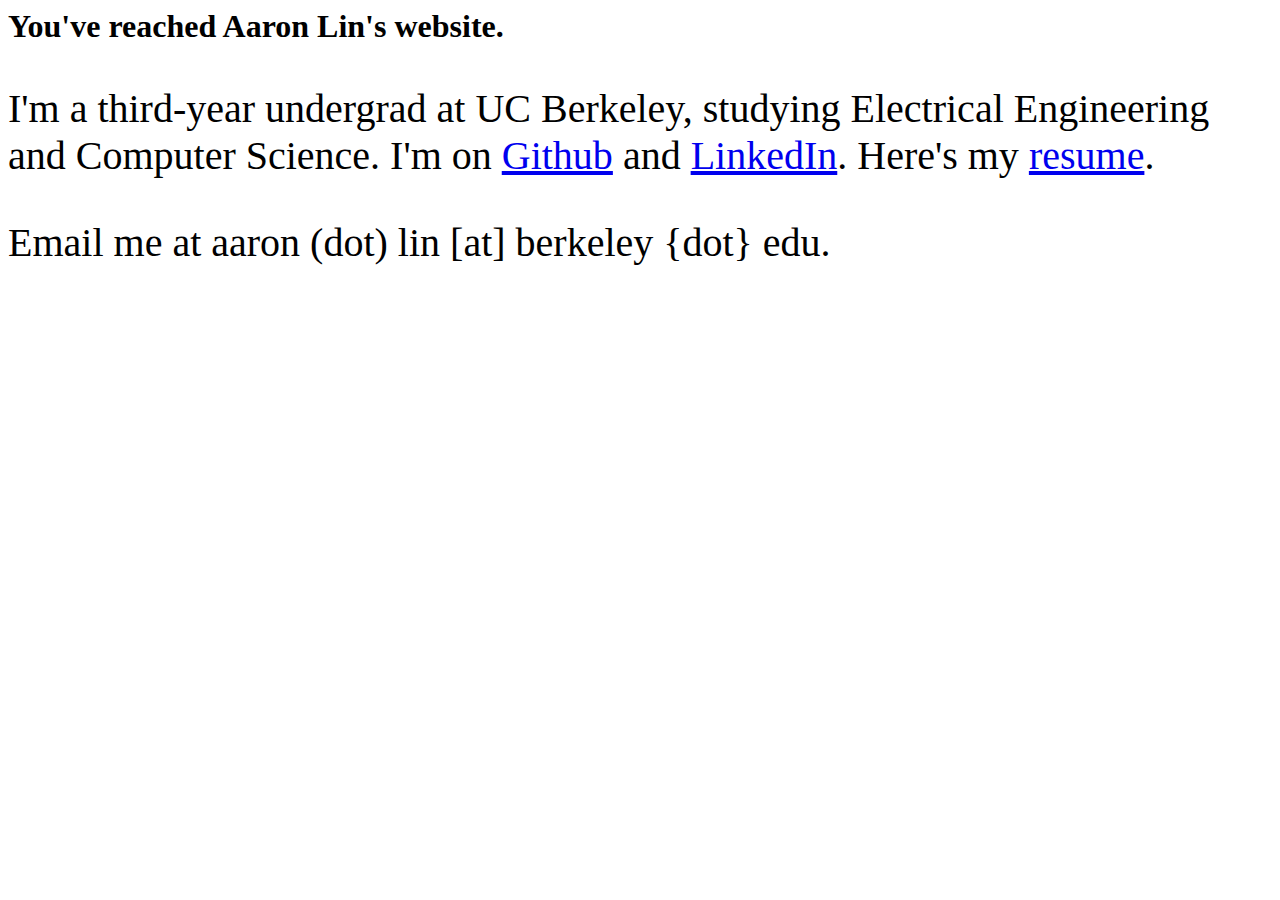
==== index.html @ f5c4fd57 "Updating content" ====
<html>
  <head>
    <link href="styles.css" rel="stylesheet">
  </head>
  <body>
    <h1>You've reached Aaron Lin's website.</h1>
    <p>I'm a third-year undergrad at UC Berkeley, studying Electrical Engineering and Computer Science.
      I'm on <a href="https://github.com/lin-aaron/">Github</a> and <a href="https://linkedin.com/in/aaron-lin8">LinkedIn</a>.
      Here's my <a href="resources/cv.pdf">resume</a>.
    </p>
    <p>Email me at aaron (dot) lin [at] berkeley {dot} edu.</p>
  </body>
</html>
---- styles.css ----
body{
	font-family: 'Garamond';
}
h1{
	margin: auto;
}
p{
	font-size: 30pt;
}
.green{
	color: 'forestgreen';
}
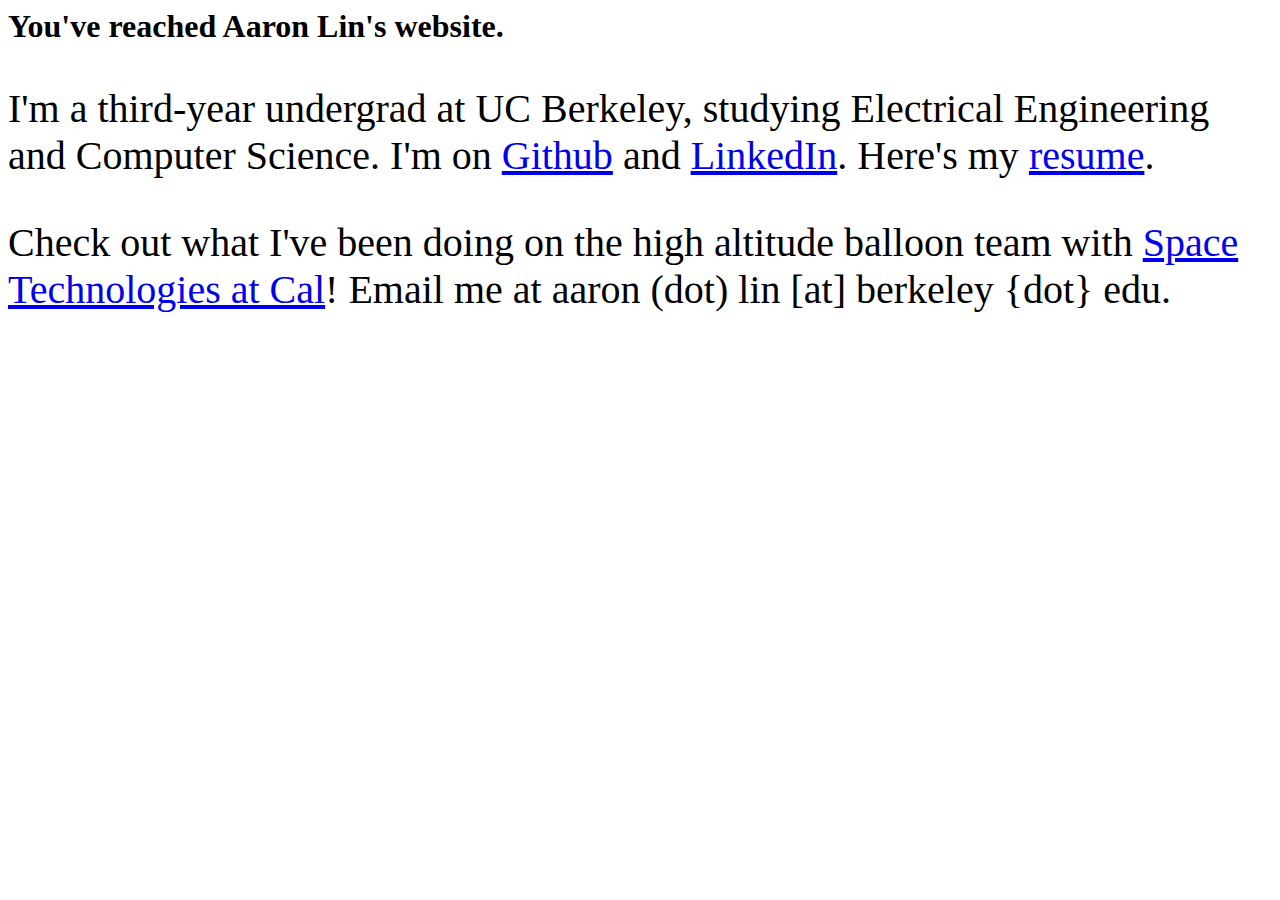
==== commit b5eda7ac: "add stac link" ====
--- a/index.html
+++ b/index.html
@@ -8,6 +8,7 @@
       I'm on <a href="https://github.com/lin-aaron/">Github</a> and <a href="https://linkedin.com/in/aaron-lin8">LinkedIn</a>.
       Here's my <a href="resources/cv.pdf">resume</a>.
     </p>
-    <p>Email me at aaron (dot) lin [at] berkeley {dot} edu.</p>
+    <p>Check out what I've been doing on the high altitude balloon team with <a href="https://stac.berkeley.edu/">Space Technologies at Cal</a>!
+      Email me at aaron (dot) lin [at] berkeley {dot} edu.</p>
   </body>
 </html>
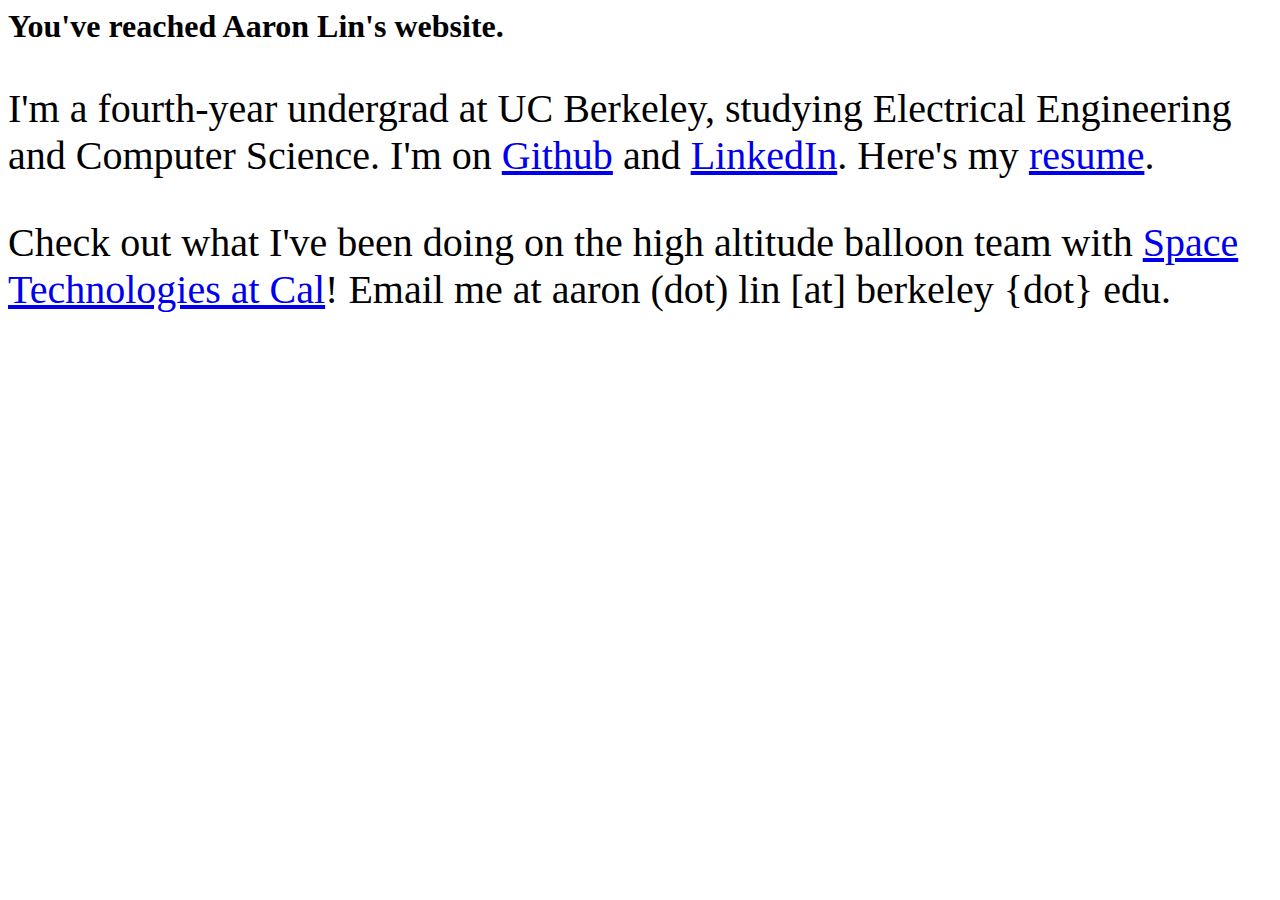
==== commit c267ab9b: "Update index.html" ====
--- a/index.html
+++ b/index.html
@@ -4,9 +4,9 @@
   </head>
   <body>
     <h1>You've reached Aaron Lin's website.</h1>
-    <p>I'm a third-year undergrad at UC Berkeley, studying Electrical Engineering and Computer Science.
+    <p>I'm a fourth-year undergrad at UC Berkeley, studying Electrical Engineering and Computer Science.
       I'm on <a href="https://github.com/lin-aaron/">Github</a> and <a href="https://linkedin.com/in/aaron-lin8">LinkedIn</a>.
-      Here's my <a href="resources/cv.pdf">resume</a>.
+      Here's my <a href="resources/Aaron Lin CV.pdf">resume</a>.
     </p>
     <p>Check out what I've been doing on the high altitude balloon team with <a href="https://stac.berkeley.edu/">Space Technologies at Cal</a>!
       Email me at aaron (dot) lin [at] berkeley {dot} edu.</p>
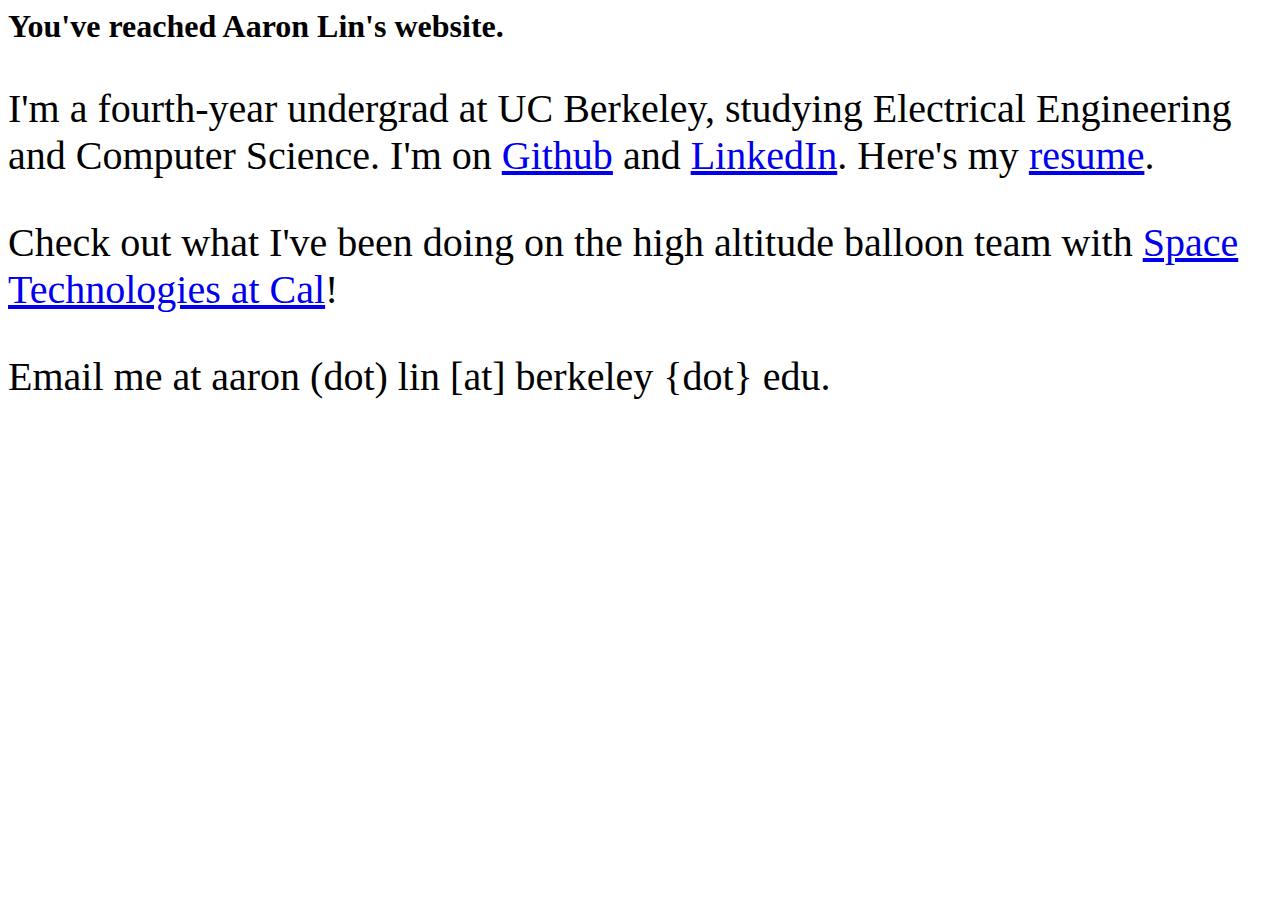
==== commit 71418e24: "acnh" ====
--- a/index.html
+++ b/index.html
@@ -8,7 +8,7 @@
       I'm on <a href="https://github.com/lin-aaron/">Github</a> and <a href="https://linkedin.com/in/aaron-lin8">LinkedIn</a>.
       Here's my <a href="resources/Aaron Lin CV.pdf">resume</a>.
     </p>
-    <p>Check out what I've been doing on the high altitude balloon team with <a href="https://stac.berkeley.edu/">Space Technologies at Cal</a>!
-      Email me at aaron (dot) lin [at] berkeley {dot} edu.</p>
+    <p>Check out what I've been doing on the high altitude balloon team with <a href="https://stac.berkeley.edu/">Space Technologies at Cal</a>!</p>
+    <p>Email me at aaron (dot) lin [at] berkeley {dot} edu.</p>
   </body>
 </html>
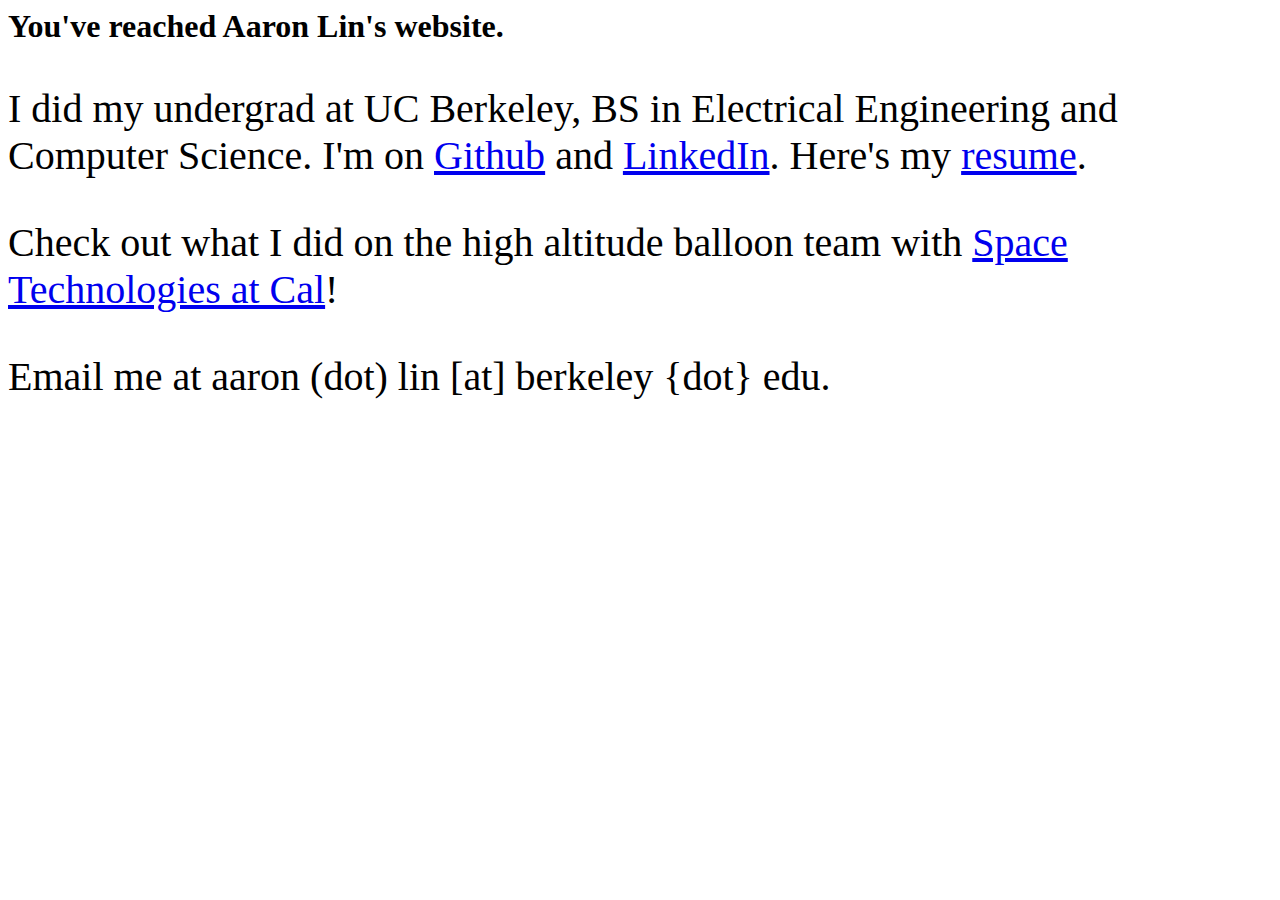
==== commit b556930b: "Update index.html" ====
--- a/index.html
+++ b/index.html
@@ -1,14 +1,16 @@
+<!DOCTYPE html>
 <html>
   <head>
     <link href="styles.css" rel="stylesheet">
+    <title>Aaron Lin</title>
   </head>
   <body>
     <h1>You've reached Aaron Lin's website.</h1>
-    <p>I'm a fourth-year undergrad at UC Berkeley, studying Electrical Engineering and Computer Science.
+    <p>I did my undergrad at UC Berkeley, BS in Electrical Engineering and Computer Science.
       I'm on <a href="https://github.com/lin-aaron/">Github</a> and <a href="https://linkedin.com/in/aaron-lin8">LinkedIn</a>.
-      Here's my <a href="resources/Aaron Lin CV.pdf">resume</a>.
+      Here's my <a href="resources/Aaron_Lin_CV.pdf">resume</a>.
     </p>
-    <p>Check out what I've been doing on the high altitude balloon team with <a href="https://stac.berkeley.edu/">Space Technologies at Cal</a>!</p>
+    <p>Check out what I did on the high altitude balloon team with <a href="https://stac.berkeley.edu/">Space Technologies at Cal</a>!</p>
     <p>Email me at aaron (dot) lin [at] berkeley {dot} edu.</p>
   </body>
 </html>
